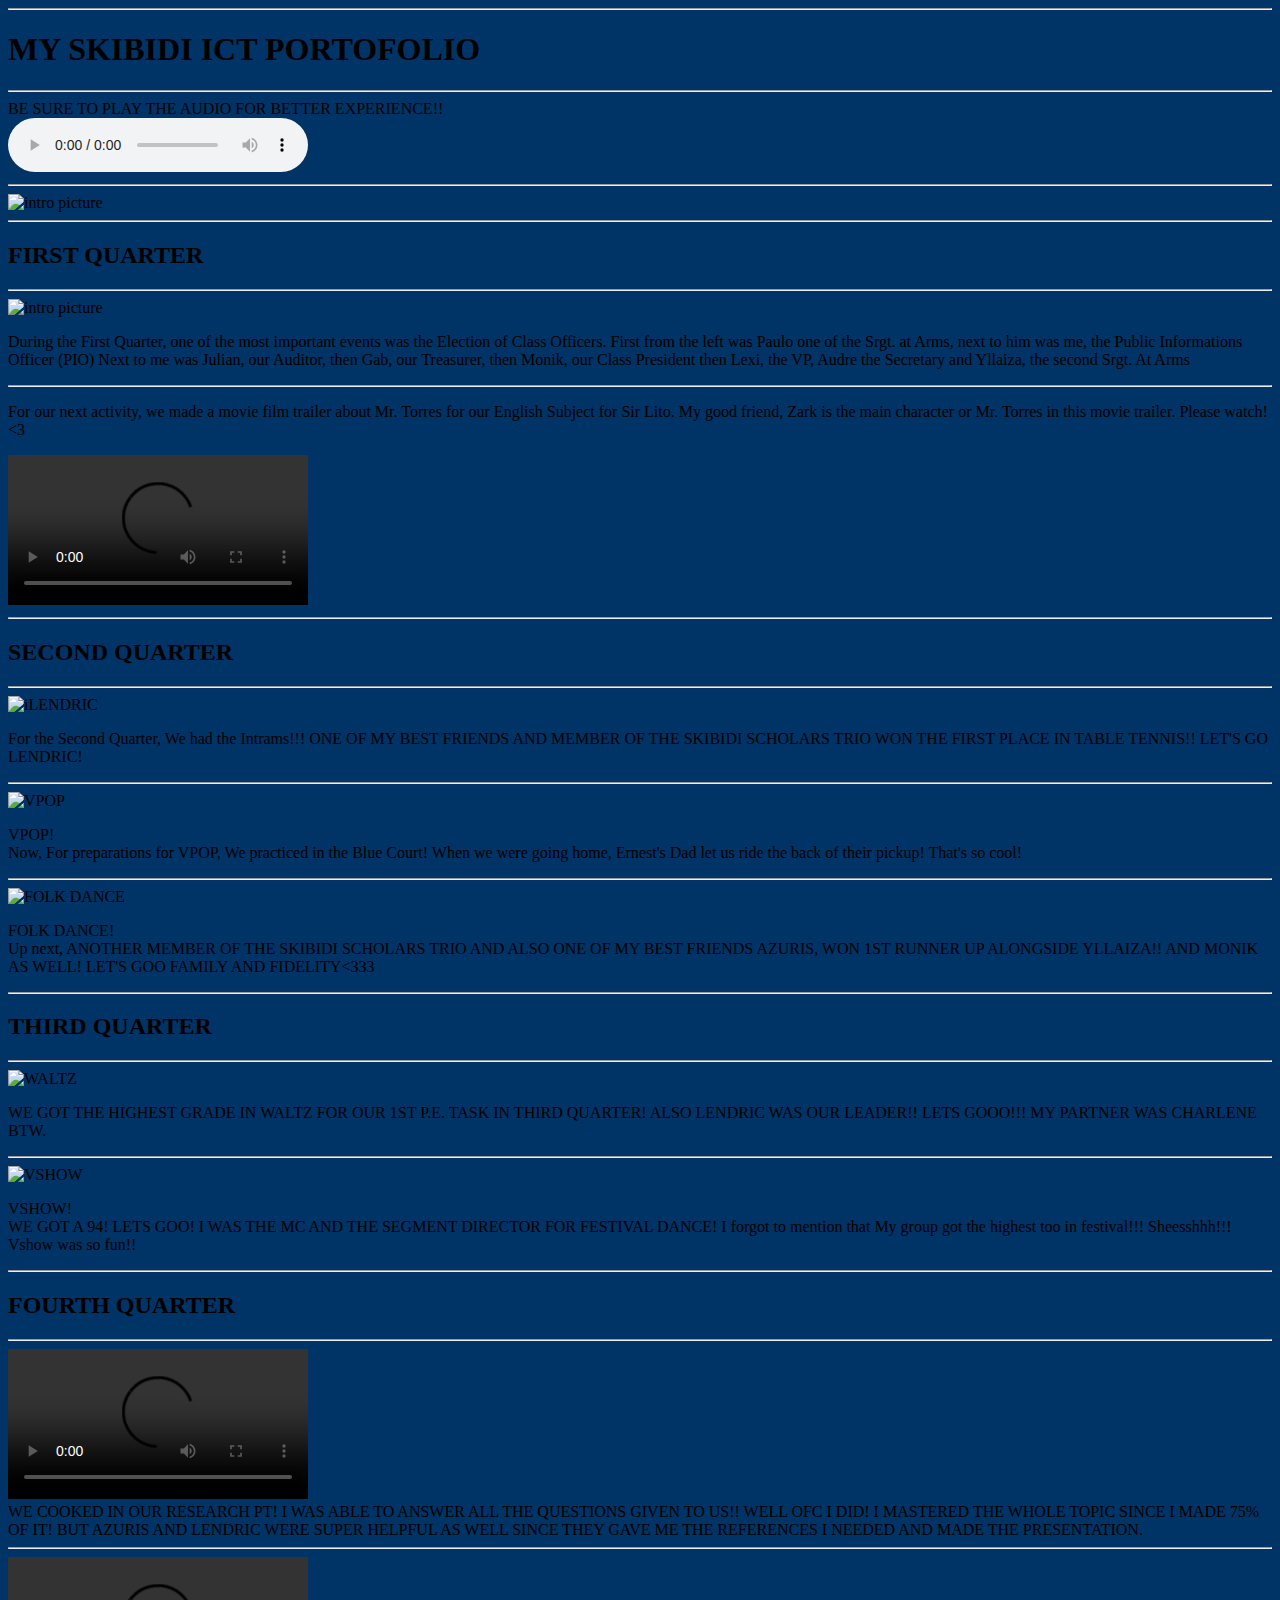
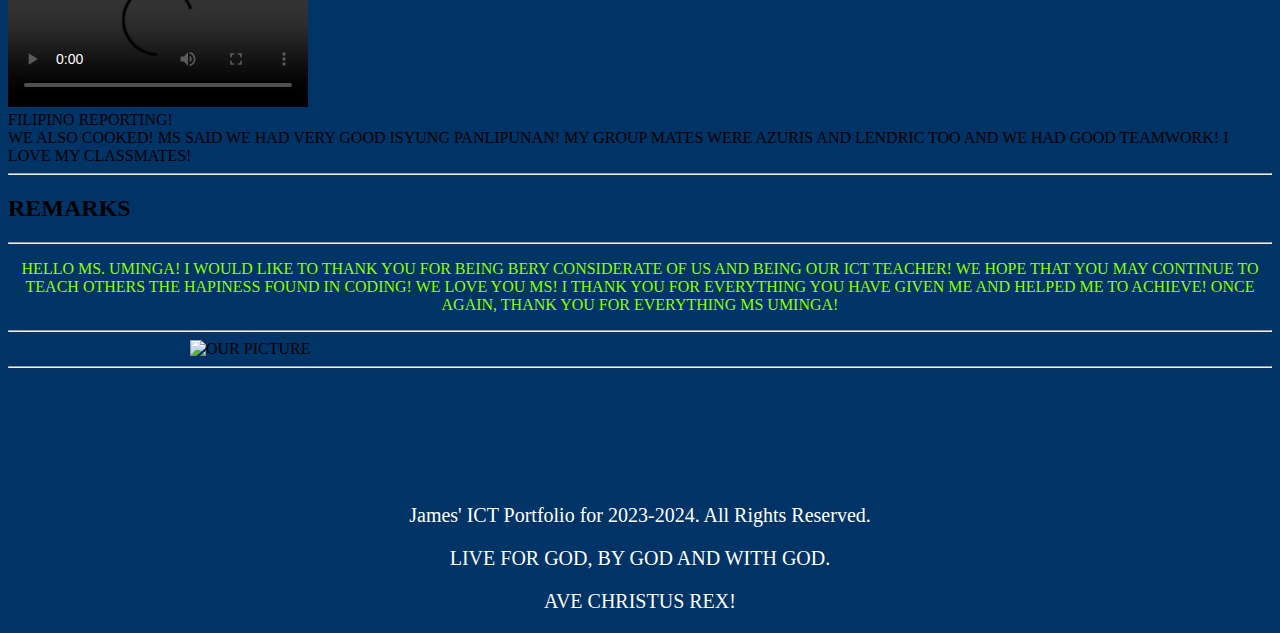
==== index.html @ e0e57954 "Update and rename PTICT.html to index.html" ====
<!DOCTYPE html>
<html>
<head>
    <title>ICT Portfolio</title>
    <link rel="stylesheet" type="text/css" href="skibidi.css">
</head>
<body style="background-color: #003366;">

    <div class="header">
        <hr class="header-hr">
        <h1> 
            <span class="A">MY</span> 
            <span class="B">SKIBIDI </span>
            <span class="C"> ICT</span> 
            <span class="A">PORTOFOLIO</span>
        </h1>
        <hr class="header-hr">
    </div>
    
    <div class="textchange">BE SURE TO PLAY THE AUDIO FOR BETTER EXPERIENCE!!</div>
    <audio controls loop autoplay>
        <source src="Ethereal.mp3" type="audio/mpeg">
    </audio>
    
    <div>
        <hr class="colorful-hr">
        <img src="intro.jpg" alt="intro picture" style="max-height: 600px; width: 100%;">
        <hr class="colorful-hr">
    </div>

    <div class="qq">
        <h2>FIRST QUARTER</h2>
    </div>
    <hr class="colorful-hr">
    <div>
        <img class="officers" src="officer.jpg" alt="intro picture"> 
        <p class="par"> During the First Quarter, one of the most important events was the Election of Class Officers. First from the left was Paulo one of the Srgt. at Arms, next to him was me, the Public Informations Officer (PIO) Next to me was Julian, our Auditor, then Gab, our Treasurer, then Monik, our Class President then Lexi, the VP, Audre the Secretary and Yllaiza, the second Srgt. At Arms </p> 
    </div>

    <hr class="colorful-hr">
    <div class="container">
        <div class="text-container">
            <p class="par">For our next activity, we made a movie film trailer about Mr. Torres for our English Subject for Sir Lito. My good friend, Zark is the main character or Mr. Torres in this movie trailer. Please watch! &lt;3</p>
        </div>
        <div class="video-container">
            <video controls>
                <source src="mrtoresthemobie.mp4" type="video/mp4">
            </video>
        </div>
    </div>
    <hr class="colorful-hr">
    <div class="qw">
        <h2>SECOND QUARTER</h2>
    </div>
    <hr class="colorful-hr">
    <div class="container">
        <img class="Lendric" src="LENDRIC.jpg" alt="iLENDRIC">
        <div>
            <p class="parq"> For the Second Quarter, We had the Intrams!!! ONE OF MY BEST FRIENDS AND MEMBER OF THE SKIBIDI SCHOLARS TRIO WON THE FIRST PLACE IN TABLE TENNIS!! LET'S GO LENDRIC! </p>
        </div>
    </div>
    <hr class="colorful-hr">
    <div class="container">
        <img class="vpop" src="VPOP.jpg" alt="VPOP">
        <div>
            <p class="pare">VPOP! <br> Now, For preparations for VPOP, We practiced in the Blue Court! When we were going home, Ernest's Dad let us ride the back of their pickup! That's so cool! </p>
        </div>
    </div>
    <hr class="colorful-hr">
    <div class="container">
        <img class="folkdance" src="dancuh.jpg" alt="FOLK DANCE">
        <div>
            <p class="part">FOLK DANCE! <br> Up next, ANOTHER MEMBER OF THE SKIBIDI SCHOLARS TRIO AND ALSO ONE OF MY BEST FRIENDS AZURIS, WON 1ST RUNNER UP ALONGSIDE YLLAIZA!! AND MONIK AS WELL! LET'S GOO FAMILY AND FIDELITY&lt;333</p>
        </div>
    </div>
    <hr class="colorful-hr">
    <div class="qw">
        <h2>THIRD QUARTER</h2>
    </div>
    <hr class="colorful-hr">
    <div class="container">
        <img class="waltz" src="waltz.jpg" alt="WALTZ">
        <div>
            <p class="pz"> WE GOT THE HIGHEST GRADE IN WALTZ FOR OUR 1ST P.E. TASK IN THIRD QUARTER! ALSO LENDRIC WAS OUR LEADER!! LETS GOOO!!! MY PARTNER WAS CHARLENE BTW. </p>
        </div>
    </div>
    
    <hr class="colorful-hr">
    <div class="container">
        <img class="vshow" src="vshow.jpg" alt="VSHOW">
        <div>
            <p class="px">VSHOW! <br> WE GOT A 94! LETS GOO! I WAS THE MC AND THE SEGMENT DIRECTOR FOR FESTIVAL DANCE! I forgot to mention that My group got the highest too in festival!!! Sheesshhh!!! Vshow was so fun!!</p>
        </div>
    </div>
    <hr class="colorful-hr">
    
    <div class="qw">
        <h2>FOURTH QUARTER</h2>
    </div>
    <hr class="colorful-hr">
    <div class="py-container">
        <div class="video-container">
            <video controls>
                <source src="RESEARCH.mp4" type="video/mp4">
            </video>
        </div>
        <div class="py"> WE COOKED IN OUR RESEARCH PT! I WAS ABLE TO ANSWER ALL THE QUESTIONS GIVEN TO US!! WELL OFC I DID! I MASTERED THE WHOLE TOPIC SINCE I MADE 75% OF IT! BUT AZURIS AND LENDRIC WERE SUPER HELPFUL AS WELL SINCE THEY GAVE ME THE REFERENCES I NEEDED AND MADE THE PRESENTATION. </div>
    </div>
    <hr class="colorful-hr">
    <div class="pv-container">
        <div class="video-container">
            <video controls>
                <source src="kabaNUT.mp4" type="video/mp4">
            </video>
        </div>
        <div class="pv">FILIPINO REPORTING! <br> WE ALSO COOKED! MS SAID WE HAD VERY GOOD ISYUNG PANLIPUNAN! MY GROUP MATES WERE AZURIS AND LENDRIC TOO AND WE HAD GOOD TEAMWORK! I LOVE MY CLASSMATES!</div>
    </div>
    <hr class="colorful-hr">
    <div class="qw">
        <h2>REMARKS</h2>
    </div>
    <hr class="colorful-hr">

<div>
    <p style="text-align: center; 30px; color: rgb(140, 255, 0);">HELLO MS. UMINGA! I WOULD LIKE TO THANK YOU FOR BEING BERY CONSIDERATE OF US AND BEING OUR ICT TEACHER! WE HOPE THAT YOU MAY CONTINUE TO TEACH OTHERS THE HAPINESS FOUND IN CODING! WE LOVE YOU MS! I THANK YOU FOR EVERYTHING YOU HAVE GIVEN ME AND HELPED ME TO ACHIEVE! ONCE AGAIN, THANK YOU FOR EVERYTHING MS UMINGA!</p>
    </div>
    <hr class="colorful-hr">

    <div> <img src="ESP.jpg" alt="OUR PICTURE" style="display: block; margin: 0 auto; width: 900px;">
</div>

    <hr class="colorful-hr">

    

    <br>
    <br>
    <br>
    <br>
    <br>
    <br>
     
    <!-- Copyright notice -->
    <p class="copyright" style="font-family: Century Gothic; font-size: 20px; text-align: center; color: white;">James' ICT Portfolio for 2023-2024. All Rights Reserved.</p>

    <!-- Motto -->
    <p class="motto" style="font-family: Century Gothic; font-size: 20px; text-align: center; color: white;">LIVE FOR GOD, BY GOD AND WITH GOD.</p>

    <!-- Footer -->
    <p class="footer" style="font-family: Century Gothic; font-size: 20px; text-align: center; color: white;">AVE CHRISTUS REX!</p>

    
</body>
</html>
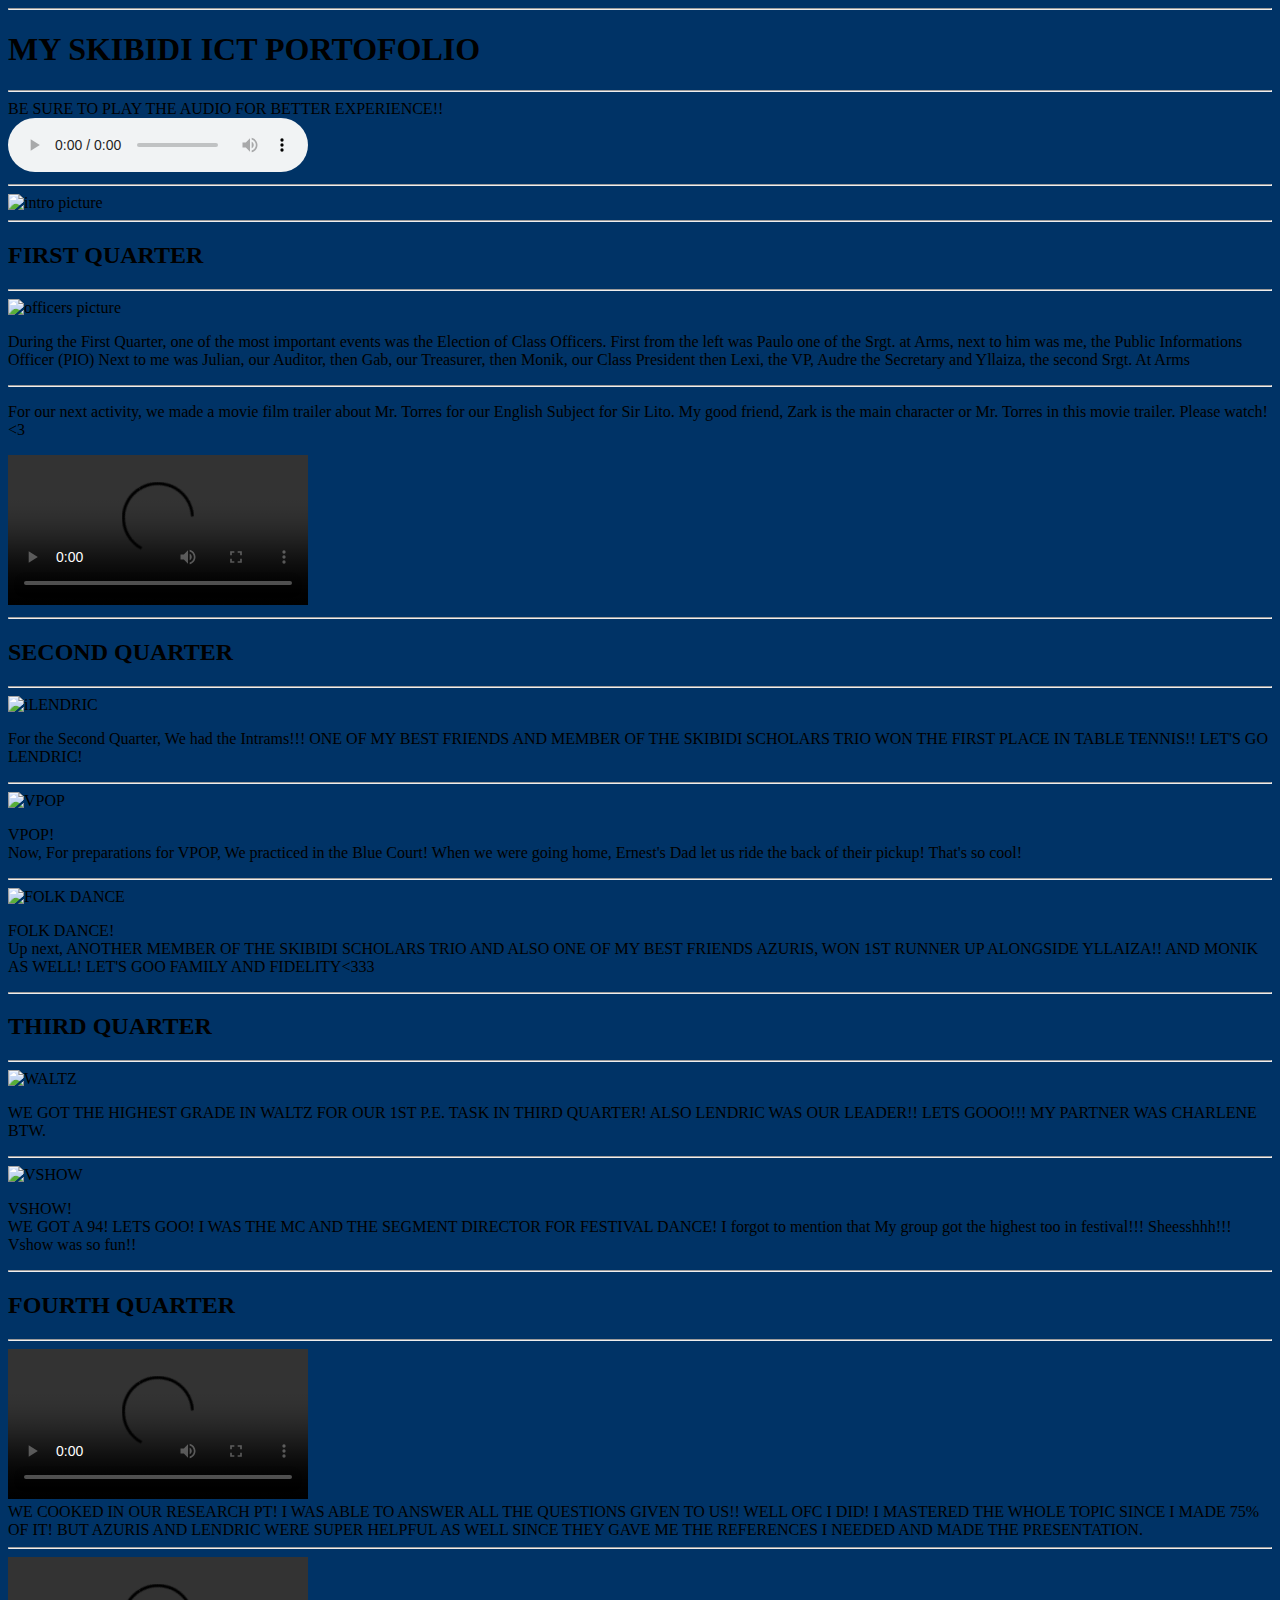
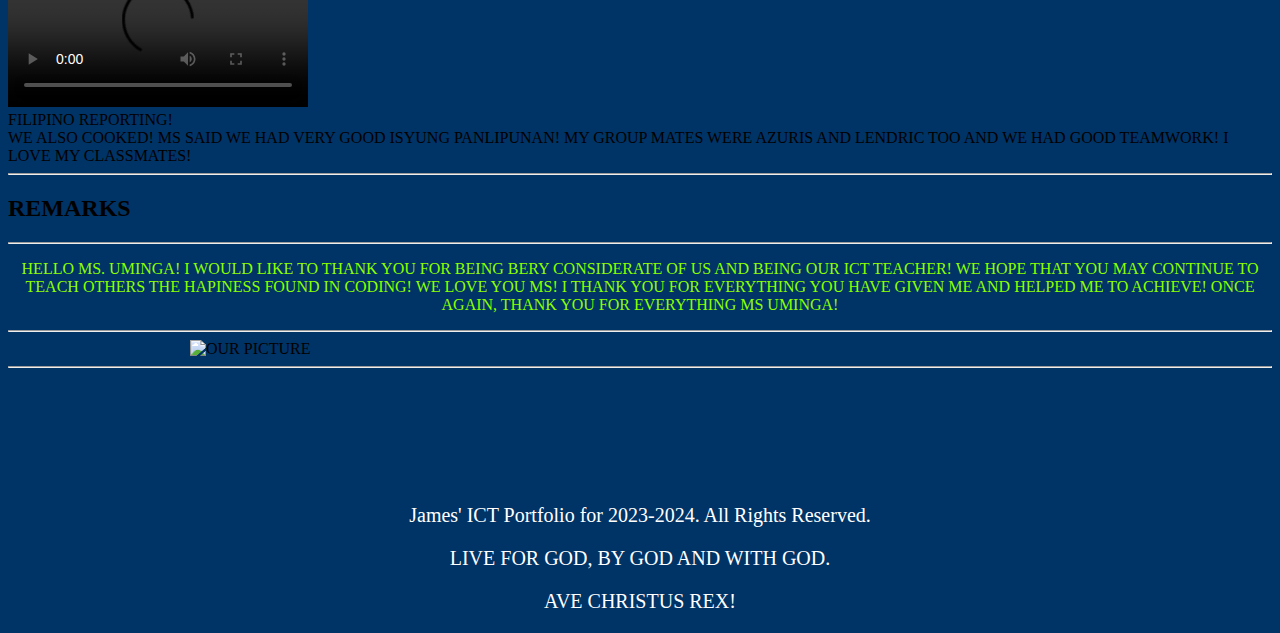
==== commit 6f3225c9: "Update index.html" ====
--- a/index.html
+++ b/index.html
@@ -33,7 +33,7 @@
     </div>
     <hr class="colorful-hr">
     <div>
-        <img class="officers" src="officer.jpg" alt="intro picture"> 
+        <img class="officers" src="officer.jpg" alt="officers picture"> 
         <p class="par"> During the First Quarter, one of the most important events was the Election of Class Officers. First from the left was Paulo one of the Srgt. at Arms, next to him was me, the Public Informations Officer (PIO) Next to me was Julian, our Auditor, then Gab, our Treasurer, then Monik, our Class President then Lexi, the VP, Audre the Secretary and Yllaiza, the second Srgt. At Arms </p> 
     </div>
 
